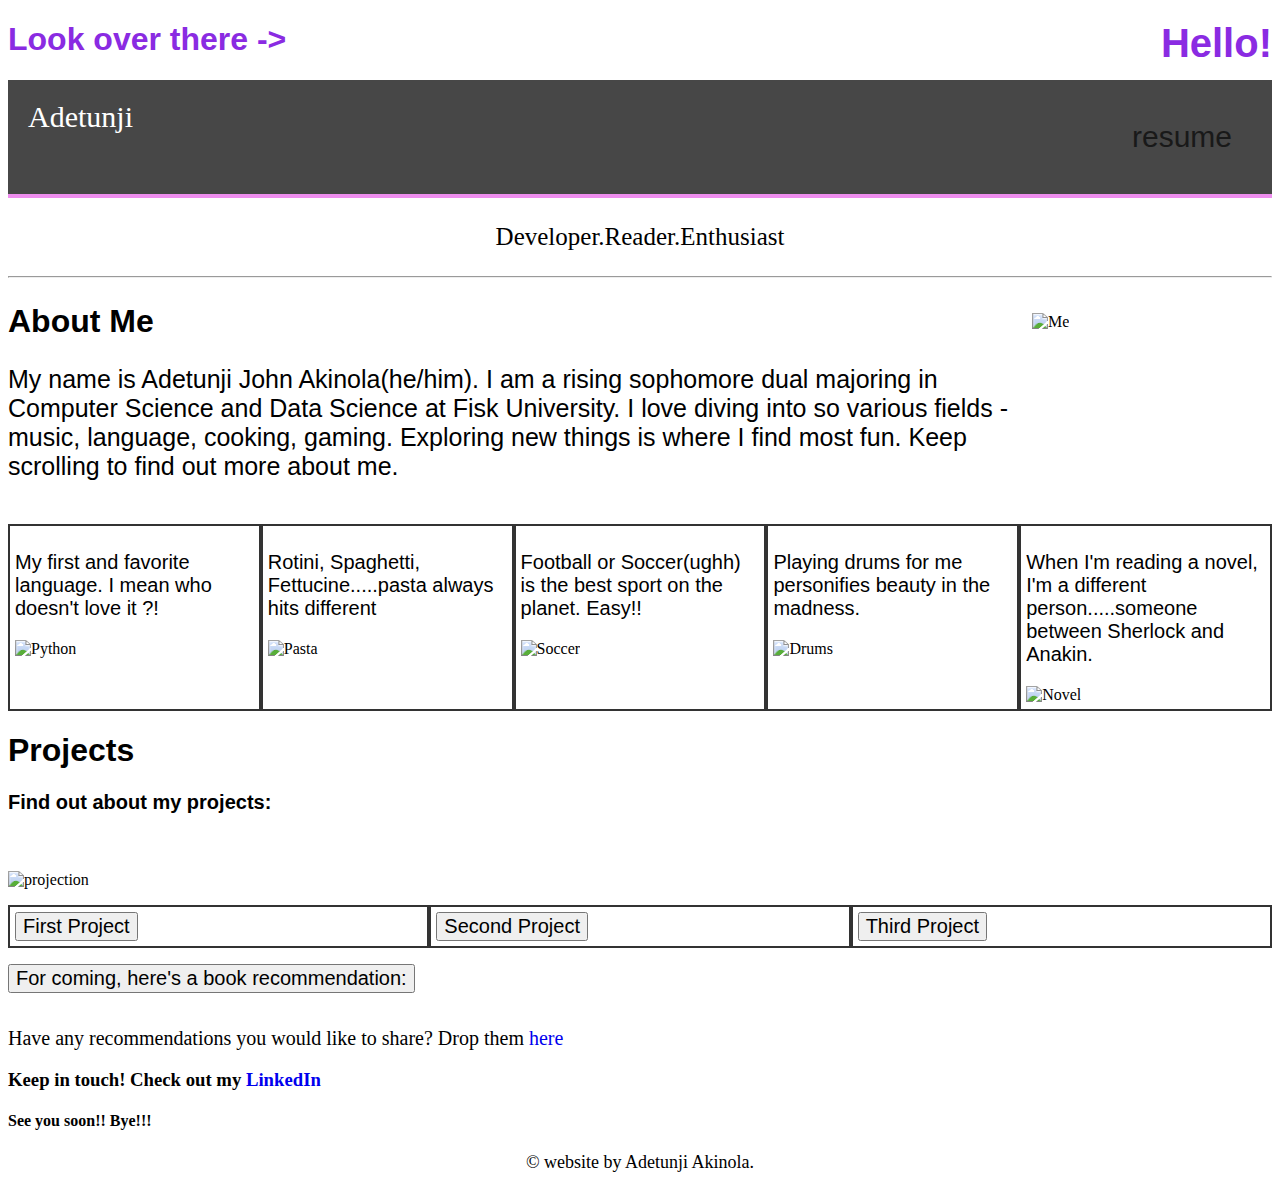
==== portfolio/src/main/webapp/index.html @ b24a51c2 "Merge pull request #5 from kanbi18/BackendDevelopment" ====
<!DOCTYPE html>
<html>
  <head>
    <meta charset="UTF-8">
    <title>Kanbi Portfolio</title>
    <link rel="stylesheet" href="style.css">
    <script src="script.js"></script>
  </head> 

  <body>
    <header id="my-header">
      <h1 id="welcome">Look over there -></h1>
    </header>

    <nav id="my-nav">
      <ul>
        <li style="float:left">Adetunji</li>
        <li style="float:right">
          <button onclick="resume()" id="resume-button">resume</button>
        </li>
      </ul>
    </nav>

    <div id="smaller-things">
      <p> Developer.Reader.Enthusiast </p>
      <hr>
    </div>

    <div class="my-home">
      <aside id="my-picture">
        <img src="/images/me.png" alt="Me" width="150px" height="100px"> 
      </aside>
      <p>
        <h1>About Me</h1>
        <p>My name is Adetunji John Akinola(he/him). I am a rising sophomore dual majoring in Computer Science and Data Science at Fisk University.
        I love diving into so various fields - music, language, cooking, gaming. Exploring new things is where I find most fun. Keep scrolling to find out more about me.</p>
      </p>
      <br>
    </div>

    <div class="container">
      <div class="row">
        <div class="column">
          <p>My first and favorite language. I mean who doesn't love it ?!</p>
          <img src="/images/python.jpeg" alt="Python" width="200" height="150">
        </div>
        <div class="column">
          <p>Rotini, Spaghetti, Fettucine.....pasta always hits different</p>
          <img src="/images/pasta.jpeg" alt="Pasta" width="200" height="150">
        </div>
        <div class="column">
          <p>Football or Soccer(ughh) is the best sport on the planet. Easy!!</p>
          <img src="/images/soccer.jpeg" alt="Soccer" width="200" height="150">
        </div>
        <div class="column">
          <p>Playing drums for me personifies beauty in the madness.</p>
          <img src="/images/drums.jpeg" alt="Drums" width="200" height="150">
        </div>
        <div class="column">
          <p>When I'm reading a novel, I'm a different person.....someone between Sherlock and Anakin.</p>
          <img src="/images/novel.jpg" alt="Novel" width="200" height="150">
        </div>
      </div>
    </div>

    <div class="my-project">
      <h1>Projects</h1>
      <p>
          <h2>Find out about my projects:</h2>
          <h3 id="project-name"></h3>
          <span id="project"></span><br>
          <p><img src="/images/filler.jpg" alt="projection" id="project-image" width="300" height="200"></p>
      </p>
      <p id="buttons">
        <div class="row">
          <div class="column">
            <button onclick="first()">First Project</button>        
          </div>
          <div class="column">
            <button onclick="second()">Second Project</button>
          </div>
          <div class="column">
            <button onclick="third()">Third Project</button>
          </div>
        </div>
      </p>
    </div>
      
    <div class="container">
      <p>
        <button onclick="sayRandomBook()"> For coming, here's a book recommendation: </button>
        <br><br>
        <span id="book-container"></span>
      </p>
      <p>
        <span>Have any recommendations you would like to share? Drop them <a href="/recommendations.html">here</a>
      </p>
    </div>
    <div>
      <h3>Keep in touch! Check out my <a href="https://www.linkedin.com/in/adetunji-akinola">LinkedIn</a></h1>
      <h4>See you soon!! Bye!!!</h4>
    </div>

    <footer id="my-footer">
      <p>&copy; website by Adetunji Akinola.</p> 
    </footer>
  </body>
</html>
---- portfolio/src/main/webapp/style.css ----
html{
  background: url("../images/yes.jpg") no-repeat center center fixed;
  background-size: cover;
  -webkit-background-size: cover;
}

#my-header {
  color: blueviolet;
  background-size: cover;
}
 
#welcome::before{
  content: "Hello!"; 
  float: right;
  font-size: 40px;
  animation: languages 4s infinite;
}
 
@keyframes languages{
  0% {font-size: 20px; opacity: 0;}
  10% {font-size: 20px; opacity: 1; content: "Hola!";}
  20% {font-size: 20px; opacity: 0;}
  30% {font-size: 20px; opacity: 1; content: "Hallo!";}
  40% {font-size: 20px; opacity: 0;}
  50% {font-size: 20px; opacity: 1; content: "你好!";}
  60% {font-size: 20px; opacity: 0;}
  70% {font-size: 20px; opacity: 1; content: "Salut!";}
  80% {font-size: 20px; opacity: 0;}
  90% {font-size: 20px; opacity: 1; content: "Habari!";}
  100% {font-size: 20px; opacity: 0;}
}
 
#my-nav{
  background-color: #333333;
  color: white;
  position: sticky;
  opacity: 0.9;
  top: 0;
  border-bottom: solid 4px violet;
}
 
#my-picture {
  float: right;
  width: 250px;
  height: 150px; 
  padding: 10px;
  box-sizing: border-box;
}

#my-nav ul{
  padding: 0;
  margin: 0;
  list-style: none;
  overflow: hidden;
}
 
#my-nav li{
  display: inline;
  padding: 20px;
  font-size: 30px;
}
 
#my-nav a {
  text-align: center;
  font-style: "Open Sans Condensed"; 
}

h1 {
  font-family: Helvetica, Arial, sans-serif;
}

a {
  text-decoration: none;
  text-decoration-color: inherit;
}
 
#quote-container{
  font-size: 30px;
  color: blue;
}
 
#my-footer{
  bottom: 0;
  text-align: center;
  font-size: 18px;
}
 
#smaller-things{
  font: 25px white;
  font-style: Titilium Web Arial; 
  text-align: center;
}

.row{
  display: flex;
  border: 5px black;
}

.column{
  flex: 20%;
  padding: 5px;
  border: 2px solid #333;
}

.column p{
  font-family: "Comic Sans MS", cursive, sans-serif;
  font-size: 20px;
}

.column img{
  width: 40%;
  box-sizing: border-box;
}

.container{
  height: 25%;
}

.my-home p{
  font-family: Helvetica, Arial;
  font-size: 25px;
  word-wrap: normal;
}

.my-project span, h2{
  font-family: 'Trebuchet MS', 'Lucida Sans Unicode', 'Lucida Grande', 'Lucida Sans', Arial, sans-serif;
  font-size: 20px;
  word-wrap: normal;
}

#resume-button{
  background-color: transparent;
  background-repeat: no-repeat;
  border: none;
  outline: none;  
  padding: 20px;
  font-size: 30px;
  font-style: Helvetica;
}

.container span, button{
  font-style: Helvetica, Arial;
  font-size: 20px;
}

.column img{
  width: 40%;
  box-sizing: border-box;
}

.container{
  height: 25%;
}

.my-home p{
  font-family: Helvetica, Arial;
  font-size: 25px;
  word-wrap: normal;
}

.my-project span, h2{
  font-family: 'Trebuchet MS', 'Lucida Sans Unicode', 'Lucida Grande', 'Lucida Sans', Arial, sans-serif;
  font-size: 20px;
  word-wrap: normal;
}

#resume-button{
  background-color: transparent;
  background-repeat: no-repeat;
  border: none;
  outline: none;  
  padding: 20px;
  font-size: 30px;
  font-style: Helvetica;
}

.container span, button{
  font-style: Helvetica, Arial;
  font-size: 20px;
}


/* stylesheet for recommendations.html */

#recommendation-container {
  max-width: 1000px;
  height: 100%;
  padding: 20%;
  border: 2px solid #c3c3c3;
  position: absolute;
  margin: auto;
  width: 70%;
  border-radius: 3px;
}

#recommendation{
  align-content: center;
}
#range {
  float: left;
}

#new-button {
  float: right;
}

#refresh ul{
  list-style-type: none;
  margin: 0;
  padding: 0;
  list-style-image: url(images/book.jpeg);
}
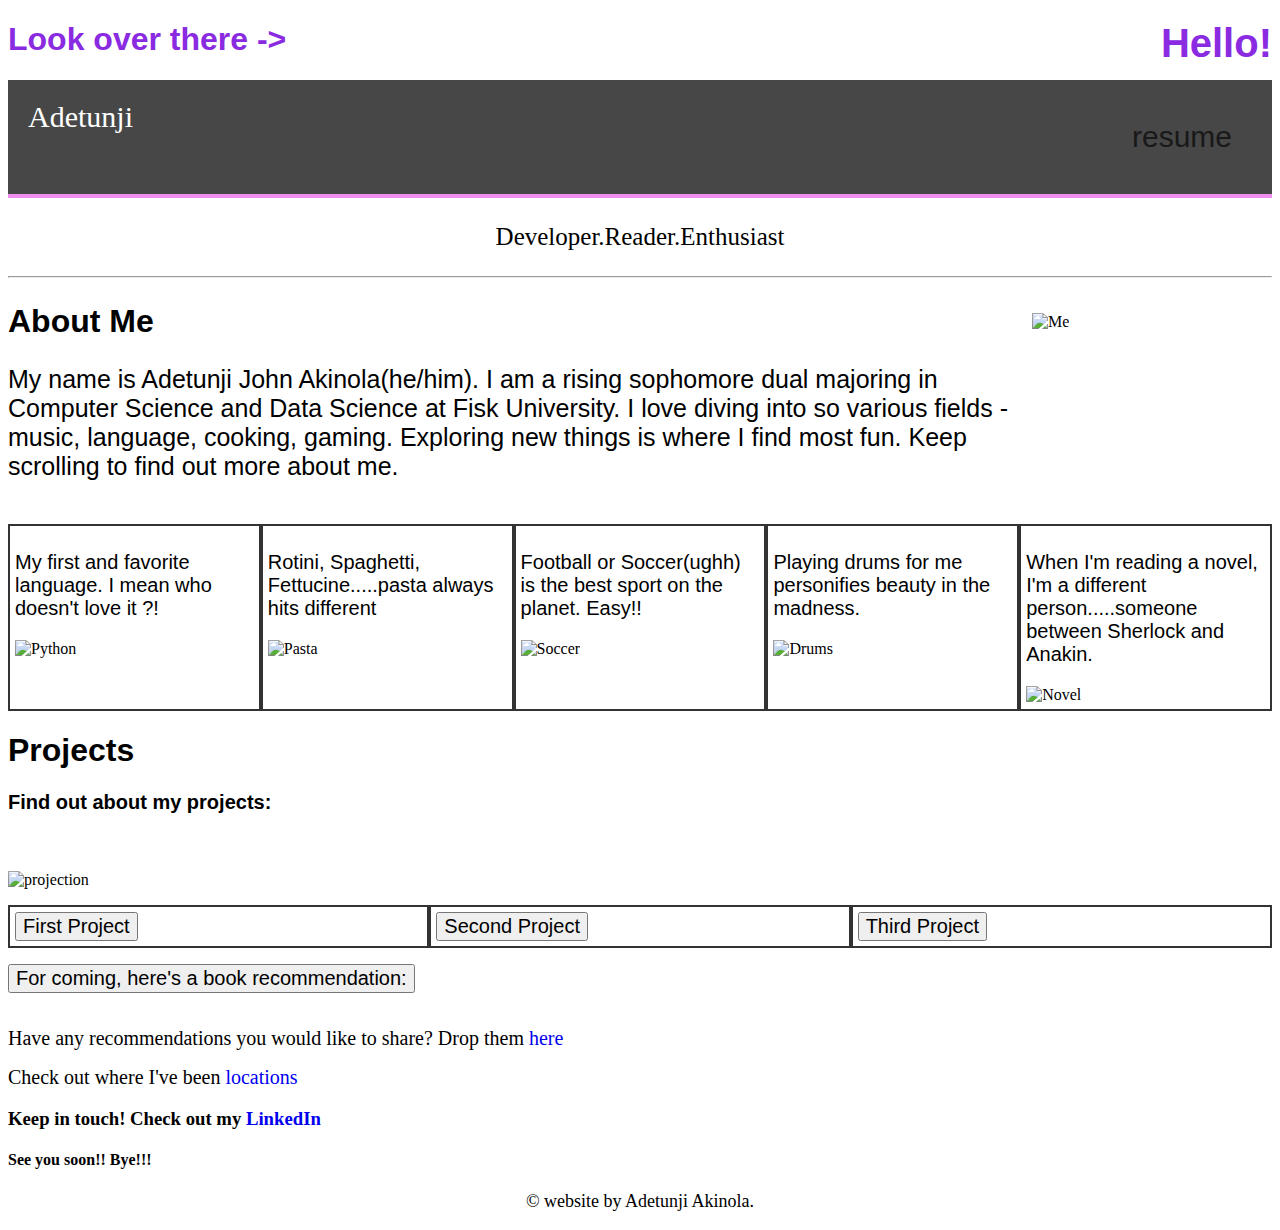
==== commit 8cd42002: "Merge pull request #6 from kanbi18/APIDevelopment" ====
--- a/portfolio/src/main/webapp/index.html
+++ b/portfolio/src/main/webapp/index.html
@@ -95,6 +95,10 @@
       <p>
         <span>Have any recommendations you would like to share? Drop them <a href="/recommendations.html">here</a>
       </p>
+      <p>
+        <span>Check out where I've been <a href="/locations.html">locations</a>
+      </p>
+
     </div>
     <div>
       <h3>Keep in touch! Check out my <a href="https://www.linkedin.com/in/adetunji-akinola">LinkedIn</a></h1>
@@ -106,3 +110,4 @@
     </footer>
   </body>
 </html>
+
--- a/portfolio/src/main/webapp/style.css
+++ b/portfolio/src/main/webapp/style.css
@@ -142,71 +142,3 @@
   font-style: Helvetica, Arial;
   font-size: 20px;
 }
-
-.column img{
-  width: 40%;
-  box-sizing: border-box;
-}
-
-.container{
-  height: 25%;
-}
-
-.my-home p{
-  font-family: Helvetica, Arial;
-  font-size: 25px;
-  word-wrap: normal;
-}
-
-.my-project span, h2{
-  font-family: 'Trebuchet MS', 'Lucida Sans Unicode', 'Lucida Grande', 'Lucida Sans', Arial, sans-serif;
-  font-size: 20px;
-  word-wrap: normal;
-}
-
-#resume-button{
-  background-color: transparent;
-  background-repeat: no-repeat;
-  border: none;
-  outline: none;  
-  padding: 20px;
-  font-size: 30px;
-  font-style: Helvetica;
-}
-
-.container span, button{
-  font-style: Helvetica, Arial;
-  font-size: 20px;
-}
-
-
-/* stylesheet for recommendations.html */
-
-#recommendation-container {
-  max-width: 1000px;
-  height: 100%;
-  padding: 20%;
-  border: 2px solid #c3c3c3;
-  position: absolute;
-  margin: auto;
-  width: 70%;
-  border-radius: 3px;
-}
-
-#recommendation{
-  align-content: center;
-}
-#range {
-  float: left;
-}
-
-#new-button {
-  float: right;
-}
-
-#refresh ul{
-  list-style-type: none;
-  margin: 0;
-  padding: 0;
-  list-style-image: url(images/book.jpeg);
-}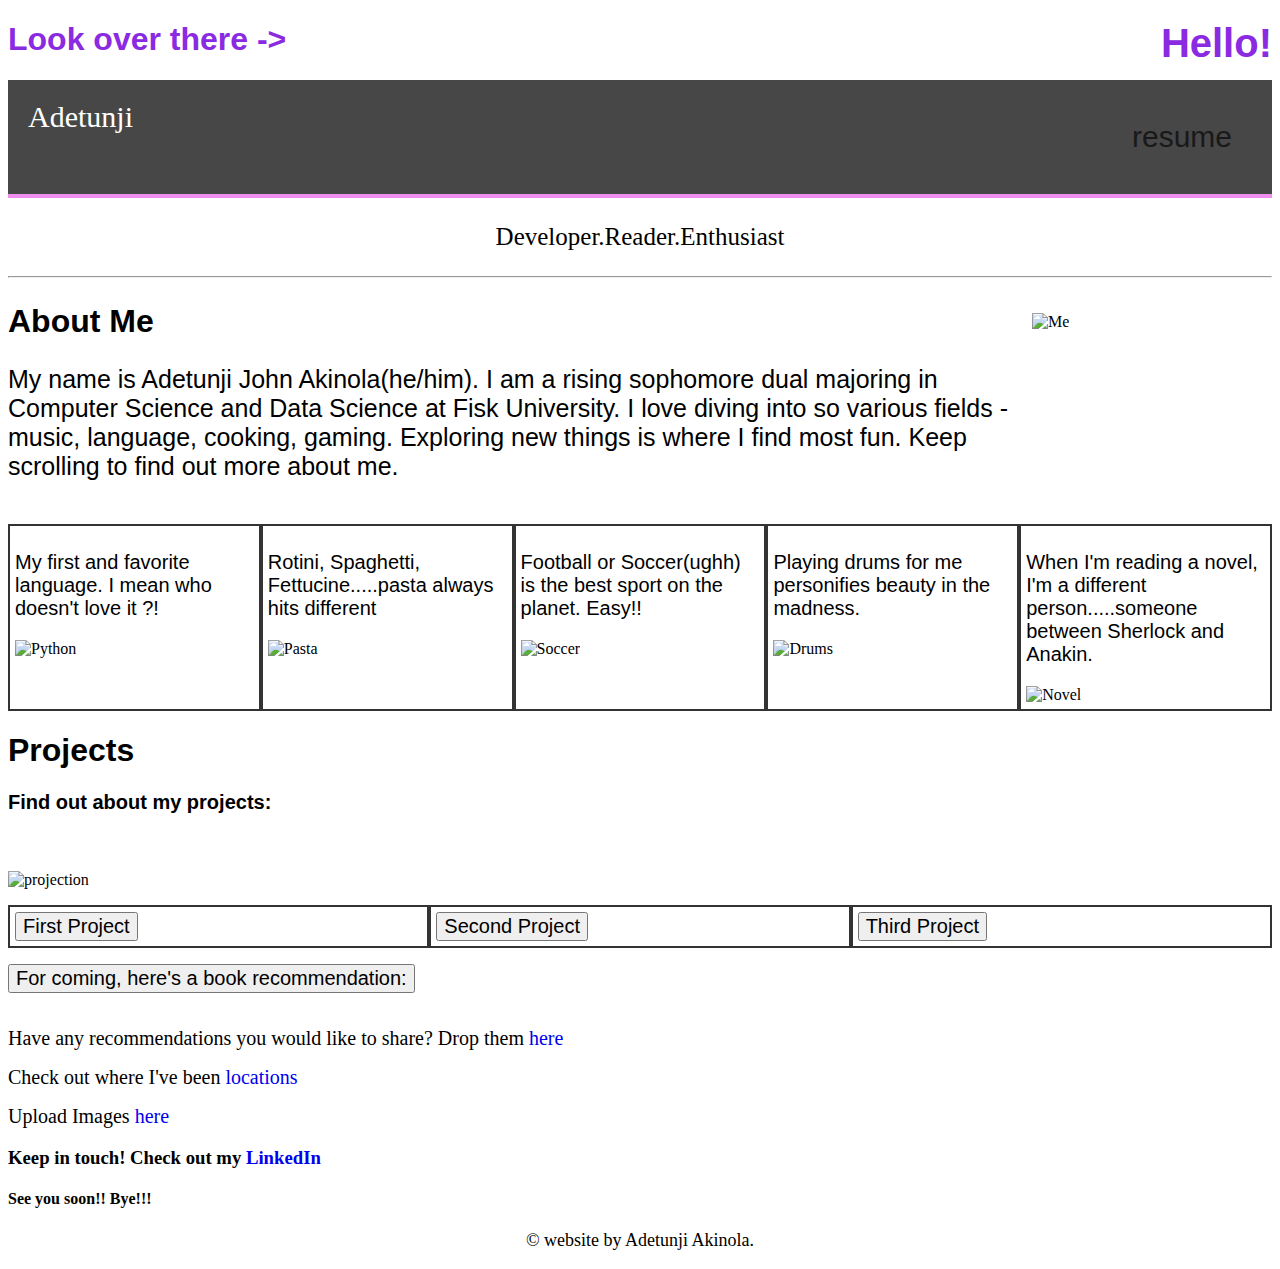
==== commit e48d96e5: "Merge branch 'master' into APITests" ====
--- a/portfolio/src/main/webapp/index.html
+++ b/portfolio/src/main/webapp/index.html
@@ -98,6 +98,9 @@
       <p>
         <span>Check out where I've been <a href="/locations.html">locations</a>
       </p>
+      <p>
+        <span>Upload Images <a href="/imageupload.html">here</a>
+      </p>
 
     </div>
     <div>
--- a/portfolio/src/main/webapp/style.css
+++ b/portfolio/src/main/webapp/style.css
@@ -142,3 +142,41 @@
   font-style: Helvetica, Arial;
   font-size: 20px;
 }
+
+
+/* stylesheet for recommendations.html */
+
+#recommendation-container {
+  max-width: 1000px;
+  height: 100%;
+  padding: 20%;
+  border: 2px solid #c3c3c3;
+  position: absolute;
+  margin: auto;
+  width: 70%;
+  border-radius: 3px;
+}
+
+#recommendation{
+  align-content: center;
+}
+
+#range {
+  float: left;
+}
+
+#new-button {
+  float: right;
+}
+
+#refresh ul{
+  list-style-type: none;
+  margin: 0;
+  padding: 0;
+  list-style-image: url(images/book.jpeg);
+}
+
+#all-images li{
+  display: block;
+  padding: 5px;
+}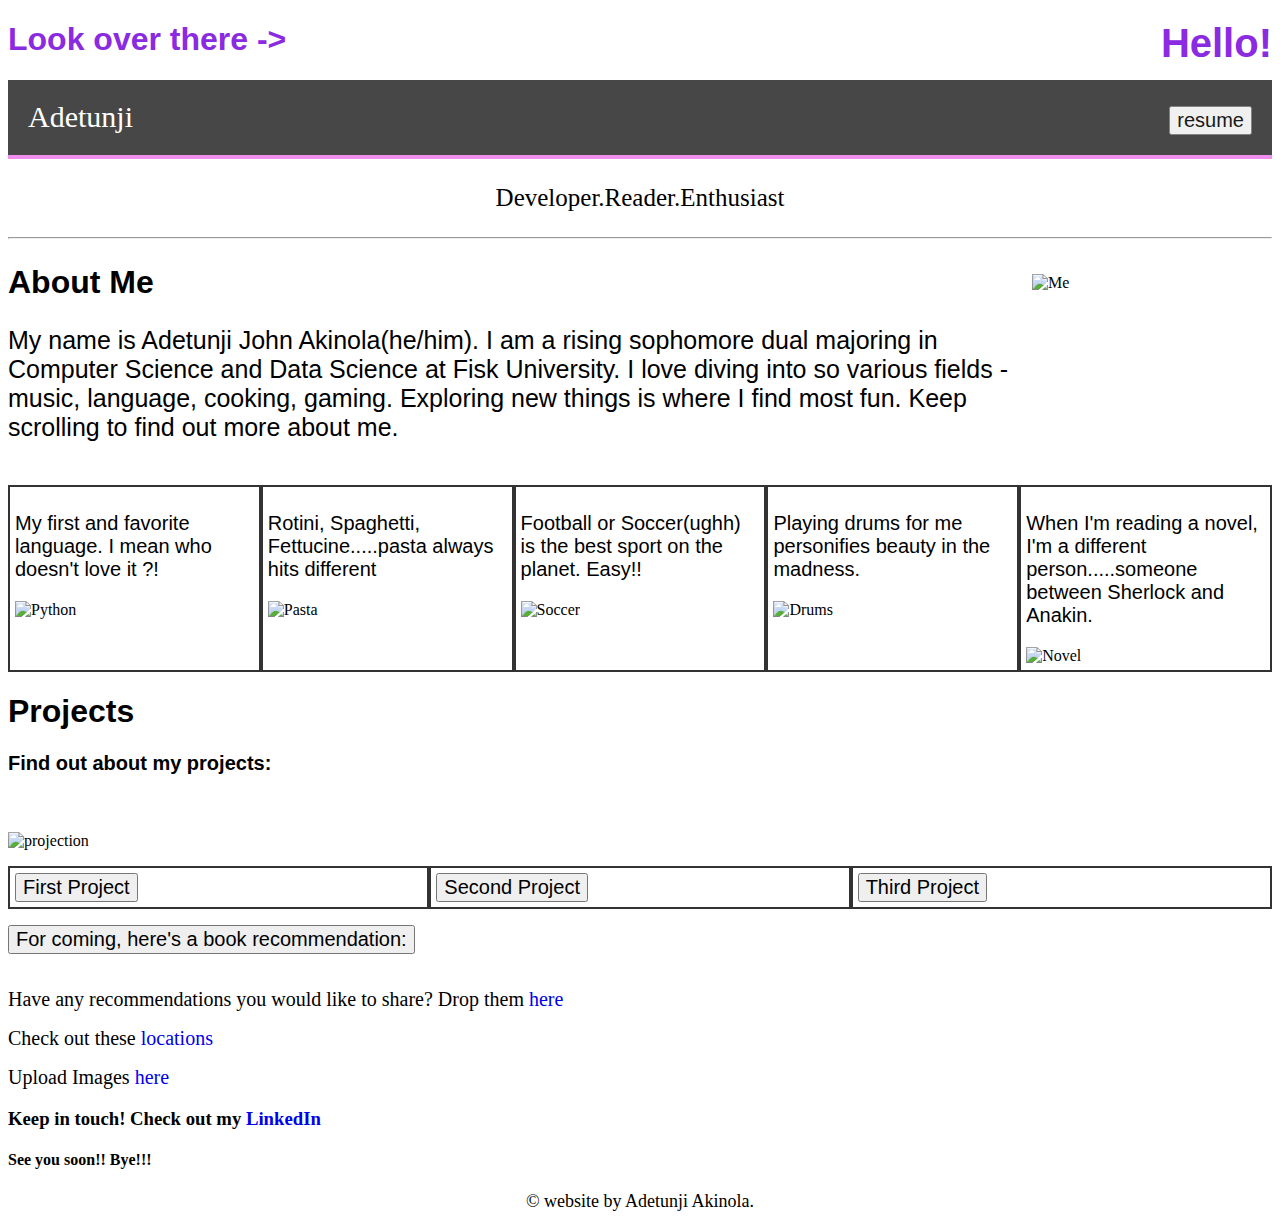
==== commit f5fac9b6: "Test Driven Development Execrcise (Implementing a calendar feature)" ====
--- a/portfolio/src/main/webapp/index.html
+++ b/portfolio/src/main/webapp/index.html
@@ -32,12 +32,14 @@
       </aside>
       <p>
         <h1>About Me</h1>
-        <p>My name is Adetunji John Akinola(he/him). I am a rising sophomore dual majoring in Computer Science and Data Science at Fisk University.
-        I love diving into so various fields - music, language, cooking, gaming. Exploring new things is where I find most fun. Keep scrolling to find out more about me.</p>
+        <p>
+          My name is Adetunji John Akinola(he/him). I am a rising sophomore dual majoring in Computer Science and Data Science at Fisk University.
+          I love diving into so various fields - music, language, cooking, gaming. Exploring new things is where I find most fun. Keep scrolling to find out more about me.
+        </p>
       </p>
       <br>
     </div>
-
+      
     <div class="container">
       <div class="row">
         <div class="column">
@@ -96,12 +98,11 @@
         <span>Have any recommendations you would like to share? Drop them <a href="/recommendations.html">here</a>
       </p>
       <p>
-        <span>Check out where I've been <a href="/locations.html">locations</a>
+        <span>Check out these <a href="/locations.html">locations</a>
       </p>
       <p>
         <span>Upload Images <a href="/imageupload.html">here</a>
       </p>
-
     </div>
     <div>
       <h3>Keep in touch! Check out my <a href="https://www.linkedin.com/in/adetunji-akinola">LinkedIn</a></h1>
@@ -112,5 +113,4 @@
       <p>&copy; website by Adetunji Akinola.</p> 
     </footer>
   </body>
-</html>
-
+</html>--- a/portfolio/src/main/webapp/style.css
+++ b/portfolio/src/main/webapp/style.css
@@ -128,7 +128,7 @@
   word-wrap: normal;
 }
 
-#resume-button{
+.resume-button{
   background-color: transparent;
   background-repeat: no-repeat;
   border: none;
@@ -179,4 +179,4 @@
 #all-images li{
   display: block;
   padding: 5px;
-}+}
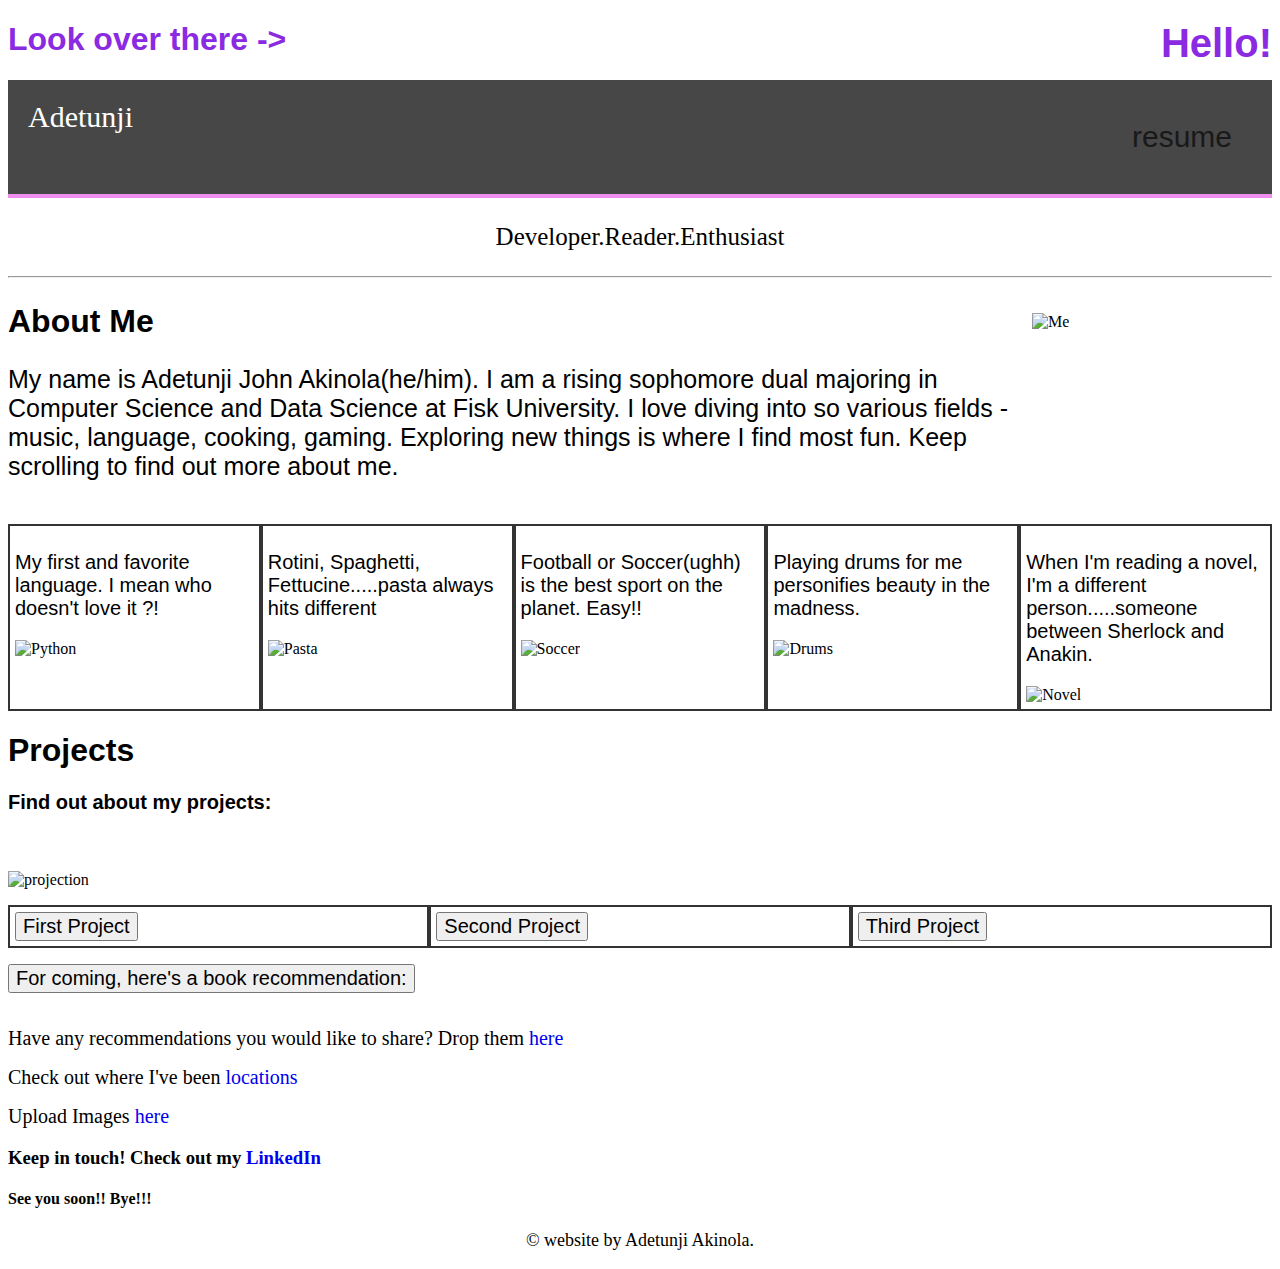
==== commit 76023e33: "Merge pull request #7 from kanbi18/APITests" ====
--- a/portfolio/src/main/webapp/index.html
+++ b/portfolio/src/main/webapp/index.html
@@ -16,7 +16,7 @@
       <ul>
         <li style="float:left">Adetunji</li>
         <li style="float:right">
-          <button onclick="resume()" id="resume-button">resume</button>
+          <button onclick="resume()" class="resume-button">resume</button>
         </li>
       </ul>
     </nav>
@@ -32,14 +32,12 @@
       </aside>
       <p>
         <h1>About Me</h1>
-        <p>
-          My name is Adetunji John Akinola(he/him). I am a rising sophomore dual majoring in Computer Science and Data Science at Fisk University.
-          I love diving into so various fields - music, language, cooking, gaming. Exploring new things is where I find most fun. Keep scrolling to find out more about me.
-        </p>
+        <p>My name is Adetunji John Akinola(he/him). I am a rising sophomore dual majoring in Computer Science and Data Science at Fisk University.
+        I love diving into so various fields - music, language, cooking, gaming. Exploring new things is where I find most fun. Keep scrolling to find out more about me.</p>
       </p>
       <br>
     </div>
-      
+
     <div class="container">
       <div class="row">
         <div class="column">
@@ -98,11 +96,12 @@
         <span>Have any recommendations you would like to share? Drop them <a href="/recommendations.html">here</a>
       </p>
       <p>
-        <span>Check out these <a href="/locations.html">locations</a>
+        <span>Check out where I've been <a href="/locations.html">locations</a>
       </p>
       <p>
         <span>Upload Images <a href="/imageupload.html">here</a>
       </p>
+
     </div>
     <div>
       <h3>Keep in touch! Check out my <a href="https://www.linkedin.com/in/adetunji-akinola">LinkedIn</a></h1>
@@ -113,4 +112,5 @@
       <p>&copy; website by Adetunji Akinola.</p> 
     </footer>
   </body>
-</html>+</html>
+
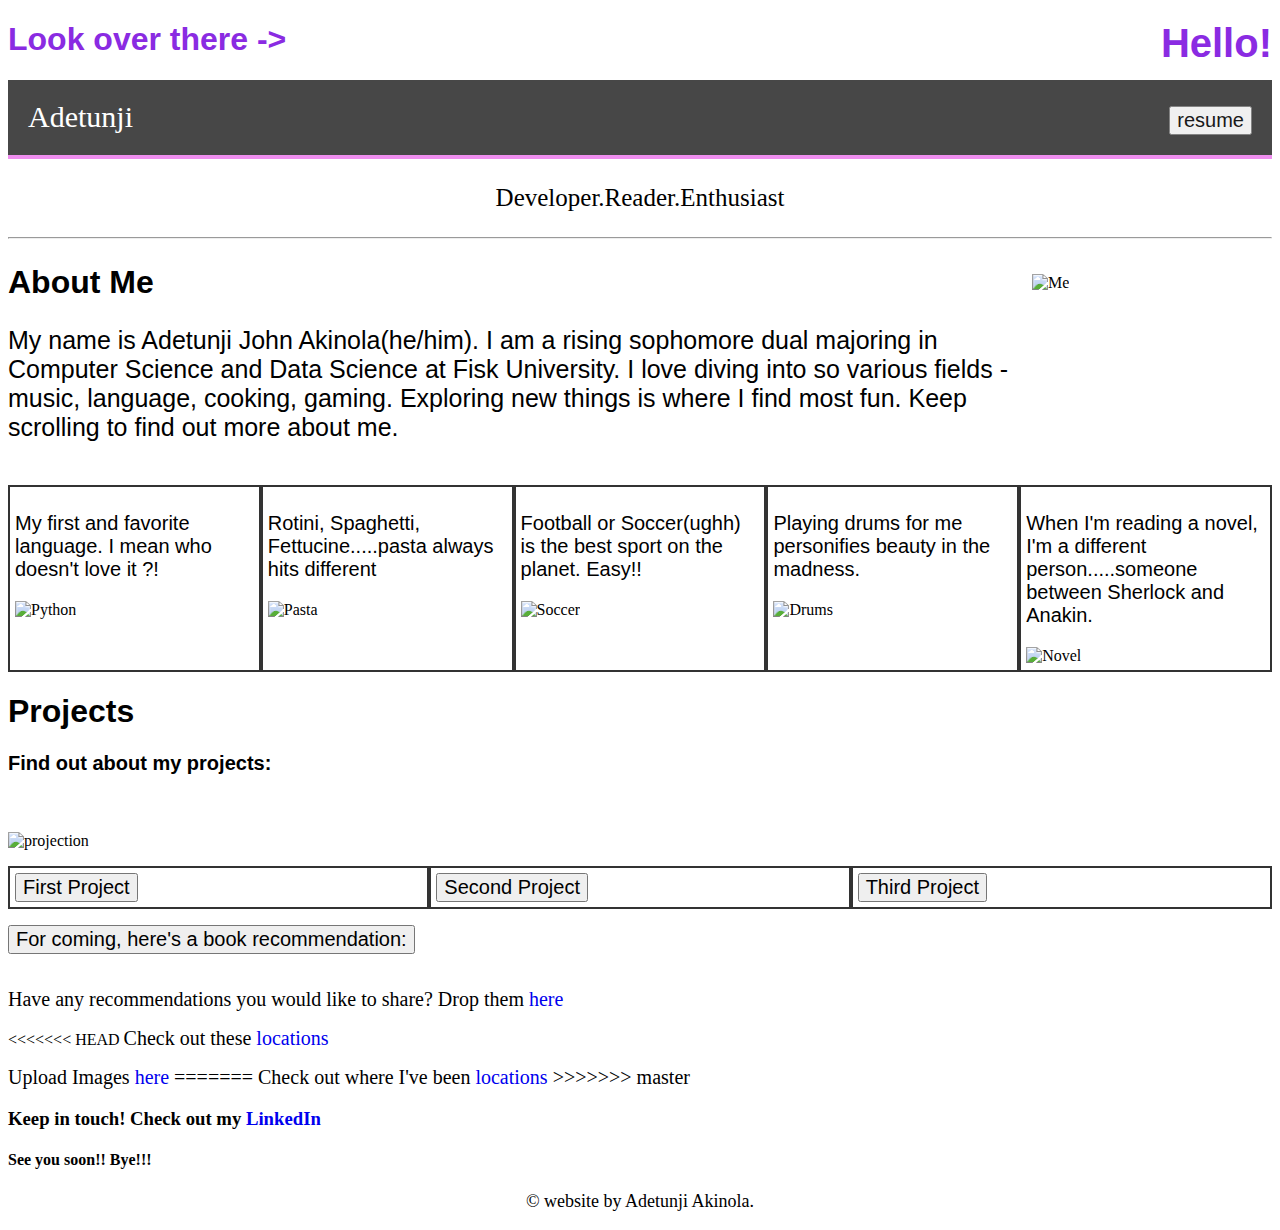
==== commit 886a5009: "Your Message" ====
--- a/portfolio/src/main/webapp/index.html
+++ b/portfolio/src/main/webapp/index.html
@@ -16,7 +16,7 @@
       <ul>
         <li style="float:left">Adetunji</li>
         <li style="float:right">
-          <button onclick="resume()" class="resume-button">resume</button>
+          <button onclick="resume()" id="resume-button">resume</button>
         </li>
       </ul>
     </nav>
@@ -32,12 +32,14 @@
       </aside>
       <p>
         <h1>About Me</h1>
-        <p>My name is Adetunji John Akinola(he/him). I am a rising sophomore dual majoring in Computer Science and Data Science at Fisk University.
-        I love diving into so various fields - music, language, cooking, gaming. Exploring new things is where I find most fun. Keep scrolling to find out more about me.</p>
+        <p>
+          My name is Adetunji John Akinola(he/him). I am a rising sophomore dual majoring in Computer Science and Data Science at Fisk University.
+          I love diving into so various fields - music, language, cooking, gaming. Exploring new things is where I find most fun. Keep scrolling to find out more about me.
+        </p>
       </p>
       <br>
     </div>
-
+      
     <div class="container">
       <div class="row">
         <div class="column">
@@ -96,12 +98,15 @@
         <span>Have any recommendations you would like to share? Drop them <a href="/recommendations.html">here</a>
       </p>
       <p>
-        <span>Check out where I've been <a href="/locations.html">locations</a>
+<<<<<<< HEAD
+        <span>Check out these <a href="/locations.html">locations</a>
       </p>
       <p>
         <span>Upload Images <a href="/imageupload.html">here</a>
+=======
+        <span>Check out where I've been <a href="/locations.html">locations</a>
+>>>>>>> master
       </p>
-
     </div>
     <div>
       <h3>Keep in touch! Check out my <a href="https://www.linkedin.com/in/adetunji-akinola">LinkedIn</a></h1>
@@ -112,5 +117,4 @@
       <p>&copy; website by Adetunji Akinola.</p> 
     </footer>
   </body>
-</html>
-
+</html>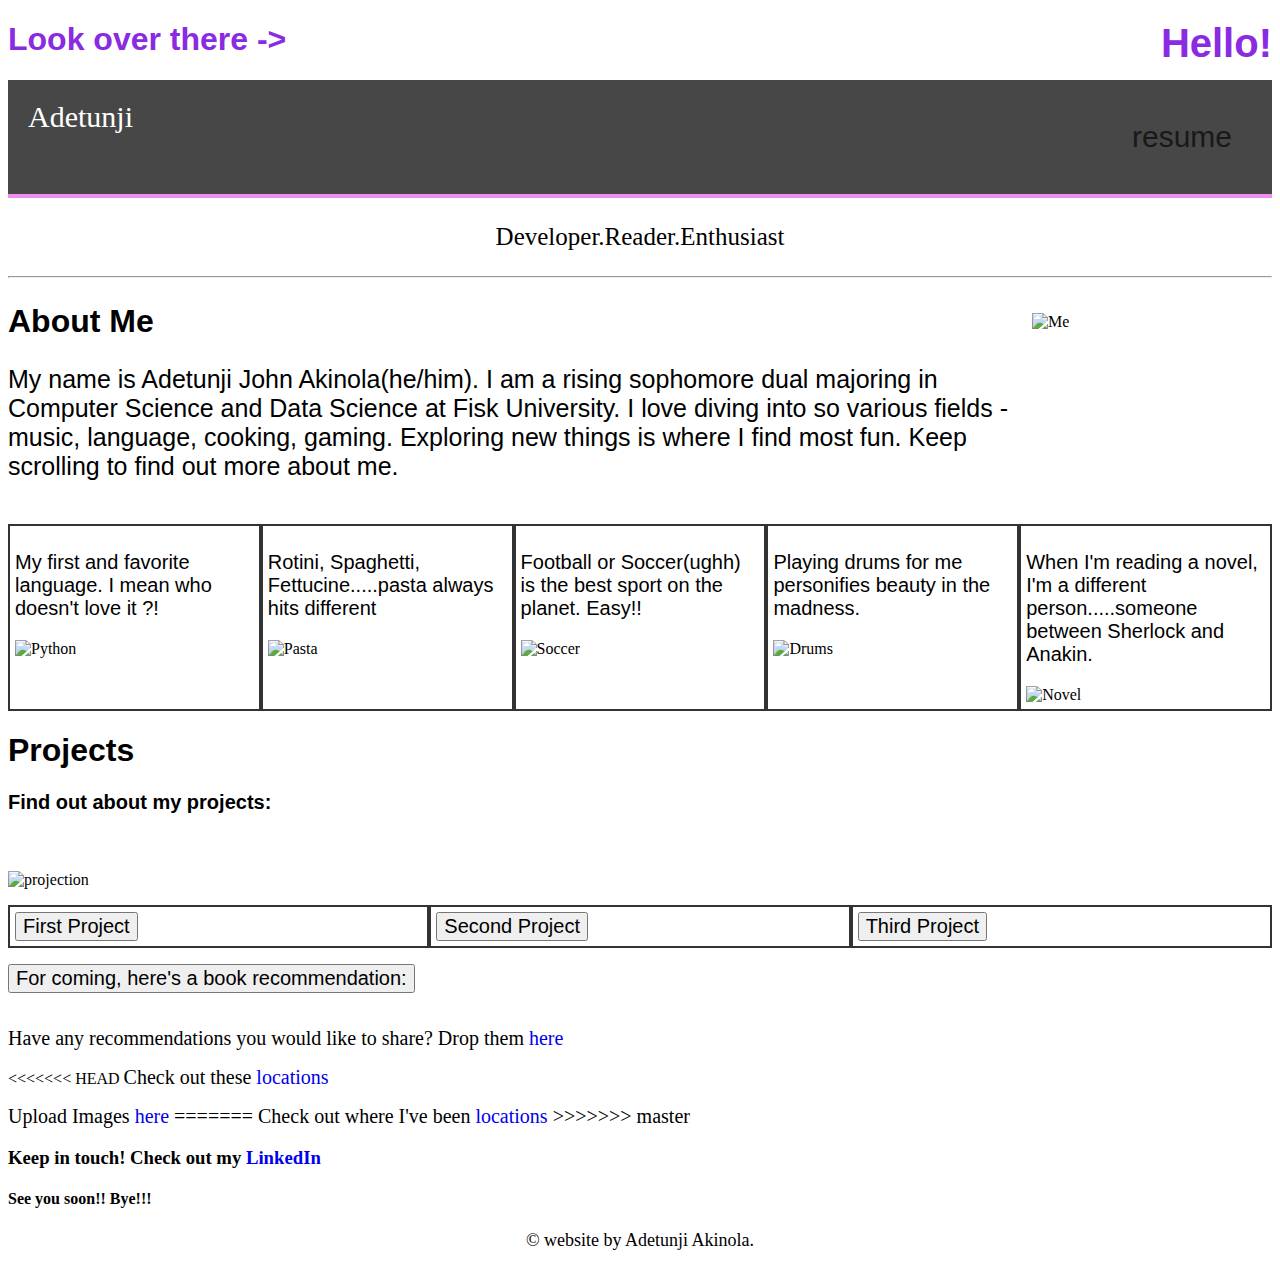
==== commit cab25c7b: "Merge branch 'master' of https://github.com/kanbi18/my-portfolio" ====
--- a/portfolio/src/main/webapp/index.html
+++ b/portfolio/src/main/webapp/index.html
@@ -16,7 +16,7 @@
       <ul>
         <li style="float:left">Adetunji</li>
         <li style="float:right">
-          <button onclick="resume()" id="resume-button">resume</button>
+          <button onclick="resume()" class="resume-button">resume</button>
         </li>
       </ul>
     </nav>
@@ -107,6 +107,7 @@
         <span>Check out where I've been <a href="/locations.html">locations</a>
 >>>>>>> master
       </p>
+
     </div>
     <div>
       <h3>Keep in touch! Check out my <a href="https://www.linkedin.com/in/adetunji-akinola">LinkedIn</a></h1>
@@ -117,4 +118,5 @@
       <p>&copy; website by Adetunji Akinola.</p> 
     </footer>
   </body>
-</html>+</html>
+
